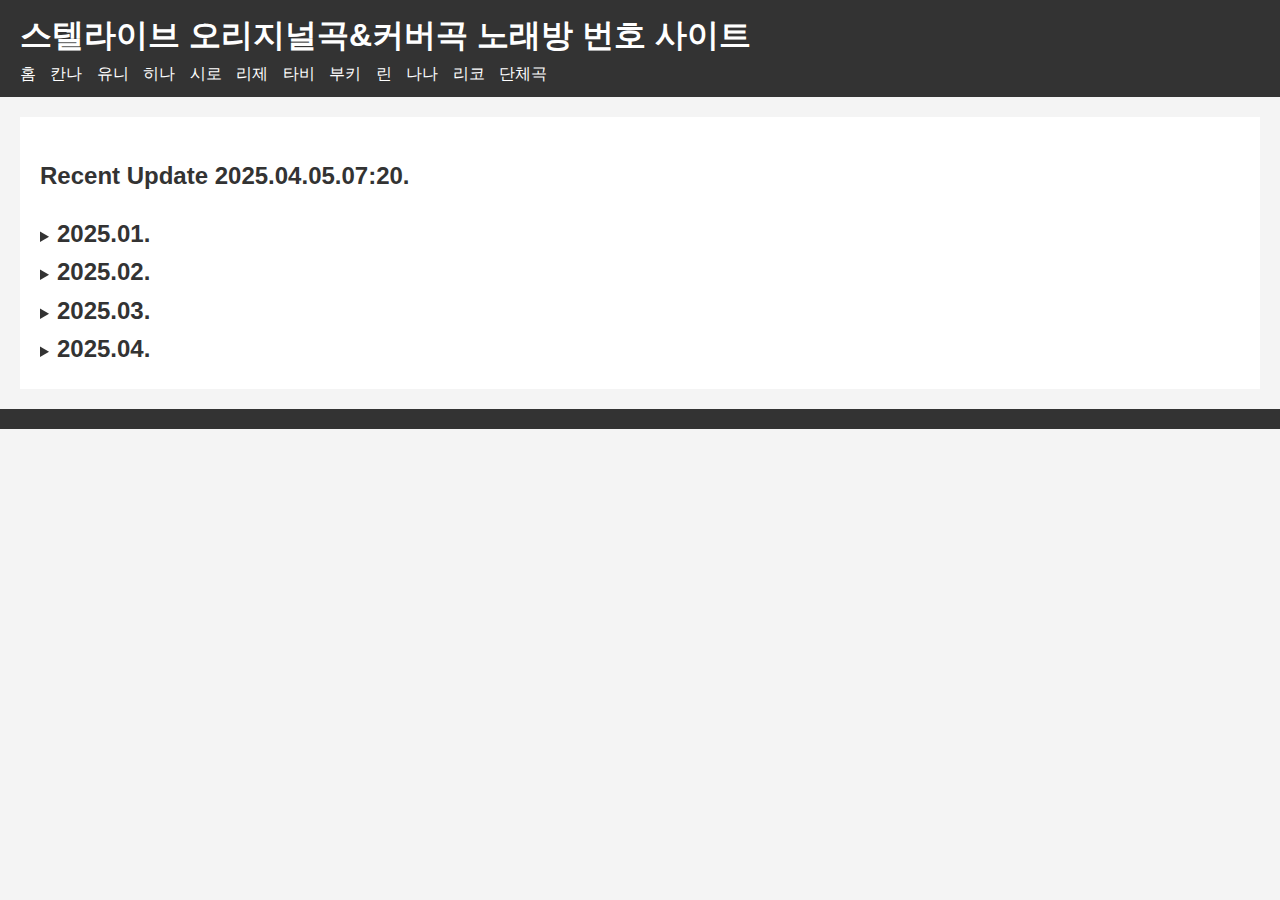
==== index.html @ b0199a57 "Update index.html" ====
<!DOCTYPE html>
<html lang="en">
<head>
  <meta charset="UTF-8">
  <meta name="viewport" content="width=device-width, initial-scale=1.0">
  <title>스텔라이브 오리지널곡&커버곡 노래방 번호 사이트</title>
  <link rel="stylesheet" href="css/style.css">
</head>
<body>
  <header>
    <h1>스텔라이브 오리지널곡&커버곡 노래방 번호 사이트</h1>
    <nav>
      <a href="index.html">홈</a>
      <a href="Kanna.html">칸나</a>
      <a href="Yuni.html">유니</a>
      <a href="Hina.html">히나</a>
      <a href="Mashiro.html">시로</a>
      <a href="Lize.html">리제</a>
      <a href="Tabi.html">타비</a>
      <a href="Shibuki.html">부키</a>
      <a href="Rin.html">린</a>
      <a href="Nana.html">나나</a>
      <a href="Riko.html">리코</a>
      <a href="GS.html">단체곡</a>
    </nav>
  </header>
  <main>
    <h2>Recent Update 2025.04.05.07:20.</h2>

    <details>
    <summary><span>2025.01.</span></summary>
      <ul>
    <p>2025.01.04.</p>
    <td>린 - 커버곡 - SPECIALZ<br>목록 추가</td>
    <br><br>
    <p>2025.01.05.</p>
    <td>히나 - 커버곡 -  晚餐歌(만찬가)<br>목록 추가</td>
    <br><br>
    <p>2025.01.15.</p>
    <td>칸나 - 오리지널곡 - 최종화(Acoustic Ver.) <br>TJ 번호 추가</td>
    <br>
    <td>리제 - 오리지널곡 - Festa! <br>TJ 번호 추가</td>
    <br>
    <td>타비 - 오리지널곡 - 여로 <br>TJ 번호 추가</td>
    <br>
    <br>
    <p>2025.01.20.</p>
    <td>히나&마시로 - 단체곡 - Dear my Fairy<br>TJ 번호 추가</td>
    <br><br>
    <p>2025.01.25.</p>
    <td>히나 - 커버곡 - 晚餐歌(만찬가)<br>KY(금영) 번호 추가</td>
    <br><br>
    <p>2025.01.27.</p>
    <td>나나 - 커버곡 - 飛行艇(비행정)<br>목록 추가</td>
    <br><br>
    <p>2025.01.28.</p>
    <td>리코 - 커버곡 - 絶対敵対メチャキライヤー(절대적대완전싫어)<br>목록 추가</td>
      </ul>
        </details>
    <details>
      <summary><span>2025.02.</span></summary>
        <ul>
    <p>2025.02.04.</p>
    <td>리제 - 커버곡 - アスノヨゾラ哨戒班(내일의 밤하늘 초계반)<br>목록 추가</td>
    <br><br>
    <p>2025.02.05.</p>
    <td>리제 - J-POP Mashup! - 打上花火(타상연화)<br>
    번호 미입력 수정(제보 감사합니다)</td>
    <br><br>
    <p>2025.02.06.</p>
    <td>리코 - 커버곡 - モニタリング(모니터링)<br>목록 추가</td>
    <br>
    <td>부키 - レオ(Leo)<br>TJ 번호 추가</td>
    <br><br>
    <p>2025.02.08.</p>
    <td>히나 - 커버곡 - Sweet Dreams, My Dear <br>KY(금영) 번호 미입력 수정(제보 감사합니다)</td>
    <br><br>
    <p>2025.02.12.<p>
    <td>히나 - 커버곡 - 晚餐歌(만찬가)
    <br>TJ 번호 추가</td>
    <br><br>
    <p>2025.02.14.</p>
    <td>리코 - 커버곡 - 心予報(마음 예보)<br>목록 추가</td>
    <br><br>
          <p>2025.02.15.</p>
          <td>린 - 커버곡 - To.X<br>목록 추가</td>
    <br><br>
          <p>2025.02.20.</p>
          <td>나나 - 커버곡 - Beyond the way<br>목록 추가</td>
    <br><br>
          <p>2025.02.22.</p> 
          <td>시로 - 커버곡 - 연예인<br>목록 추가</td>     
      </ul>
        </details>
    <details>
    <summary><span>2025.03.</span></summary>
      <ul>
           <p>2025.03.03.</p>
           <td>린 - 커버곡 - ももいろの鍵(복숭아빛 열쇠)<br>목록 추가</td>
        <br><br>
           <p>2025.03.08.</p>
           <td>린 - 커버곡 - W/X/Y<br>목록 추가</td>
        <br><br>
        <p>2025.03.10.</p>
           <td>리제 - 커버곡 - サクラキミワタシ(벚꽃, 너, 그리고 나)<br>목록 추가</td>
        <br><br>
        <p>2025.03.11.</p>
           <td>리코 - 커버곡 - ラビットホール(래빗홀)<br>목록 추가</td>
        <br><br>
        <p>2025.03.17.</p>
           <td>린 - 커버곡 - 逆夢(역몽)<br>목록 추가</td>
        <br><br>
        <p>2025.03.21.</p>
           <td>부키 - 커버곡 - SOS<br>목록 추가</td>
        </ul>
    </details>
<details>
    <summary><span>2025.04.</span></summary>
      <ul>
        <p>2025.04.01.</p>
        <td>린 - 커버곡 - シックス・フィート・アンダー(식스•피트•언더)<br>목록 추가</td>
        <br><br>
        <p>2025.04.03.</p>
        <td>칸나 - 커버곡 - 신시대(新時代)&리제 - J-POP Mashup - 新時代(신시대)<br>KY 번호 추가</td>
        <br><br>
        <p>2025.04.05.</p>
        <td>린 - 커버곡 - BOW AND ARROW<br>목록 추가</td>
        </ul>
    </details>
  </main>
  <footer><!--
    <ul>
      <p>X: @RakuSei_skrtjd</p>
      <p>팬카페 닉네임: 낙성</p>
    </ul>-->
  </footer>
</body>
</html>
---- css/style.css ----
/* 기본 스타일 */
body {
  font-family: Arial, sans-serif;
  margin: 0;
  padding: 0;
  line-height: 1.6;
  background-color: #f4f4f4;
  color: #333;
}

/* 헤더 스타일 */
header {
  background: #333;
  color: #fff;
  padding: 10px 20px;
}

header h1 {
  margin: 0;
}

nav a {
  color: #fff;
  text-decoration: none;
  margin-right: 10px;
}

nav a:hover {
  text-decoration: underline;
}

/* 본문 스타일 */
main {
  padding: 20px;
  background: #fff;
  margin: 20px;
  margin-bottom: 20px; /* footer와 간격 유지 */
}

/* footer 스타일 */
footer {
  position: relative; /* 기본 위치 */
  background: #333;
  color: #fff;
  text-align: center;
  padding: 10px 0;
  bottom: 0;
  width: 100%;
  clear: both; /* 이전 콘텐츠와 겹치지 않도록 설정 */
}

main::after {
  content: "";
  display: block;
  clear: both;
}



/* 표 스타일 */
table {
  width: 100%;
  border-collapse: collapse;
  margin-bottom: 20px;
}

table th, table td {
  border: 1px solid #ccc;
  padding: 10px;
  text-align: center;
}

table th {
  background-color: #f4f4f4;
  font-weight: bold;
}

table tr:nth-child(even) {
  background-color: #f9f9f9;
}

/* span 글씨 크기 정의 */
summary span {
  font-size: 1.5em; /* h3 크기와 유사한 크기 */
  font-weight: bold; /* 글씨 두껍게 */
}

/*표 반응형 스타일 추가*/
table {
  width: 100%;
  border-collapse: collapse;
}

th, td {
  padding: 8px;
  text-align: center;
  border: 1px solid #ddd;
  word-wrap: break-word; /* 긴 단어를 자동으로 줄바꿈 */
}

@media (max-width: 768px) {
  .table-container {
    overflow-x: auto; /* 가로 스크롤 추가 */
    display: block;
    white-space: nowrap; /* 줄바꿈 방지 */
  }
}
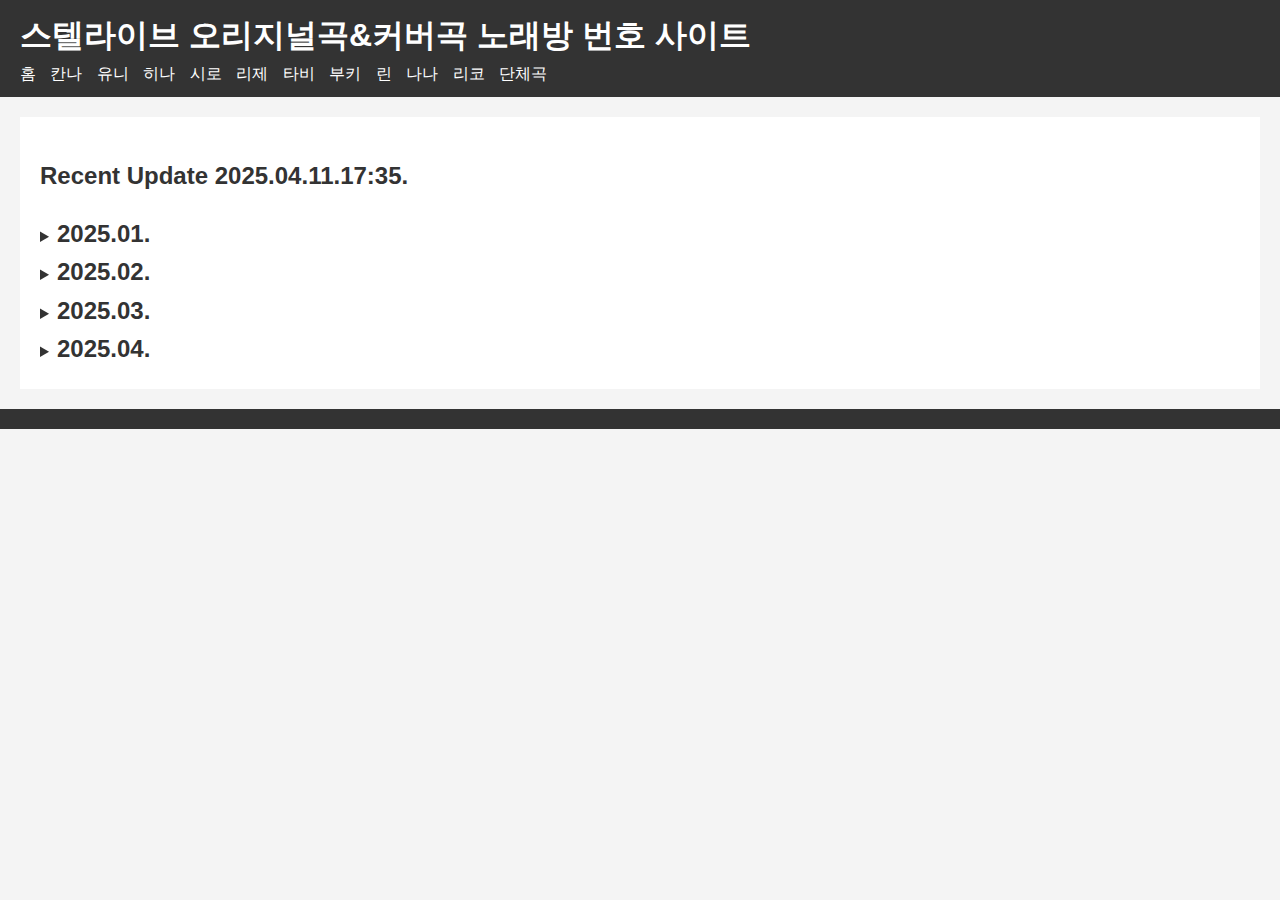
==== commit c499f5bd: "index.html 업데이트" ====
--- a/index.html
+++ b/index.html
@@ -25,7 +25,7 @@
     </nav>
   </header>
   <main>
-    <h2>Recent Update 2025.04.05.07:20.</h2>
+    <h2>Recent Update 2025.04.11.17:35.</h2>
 
     <details>
     <summary><span>2025.01.</span></summary>
@@ -121,10 +121,14 @@
         <td>린 - 커버곡 - シックス・フィート・アンダー(식스•피트•언더)<br>목록 추가</td>
         <br><br>
         <p>2025.04.03.</p>
-        <td>칸나 - 커버곡 - 신시대(新時代)&리제 - J-POP Mashup - 新時代(신시대)<br>KY 번호 추가</td>
+        <td>칸나 - 커버곡 & 리제 - J-POP Mashup - 新時代(신시대)<br>KY 번호 추가</td>
         <br><br>
         <p>2025.04.05.</p>
         <td>린 - 커버곡 - BOW AND ARROW<br>목록 추가</td>
+
+        <br><br>
+        <p>2025.04.11.</p>
+           <td>시로 - 커버곡 - シュガーロス(슈가로스)<br>목록 추가</td>
         </ul>
     </details>
   </main>
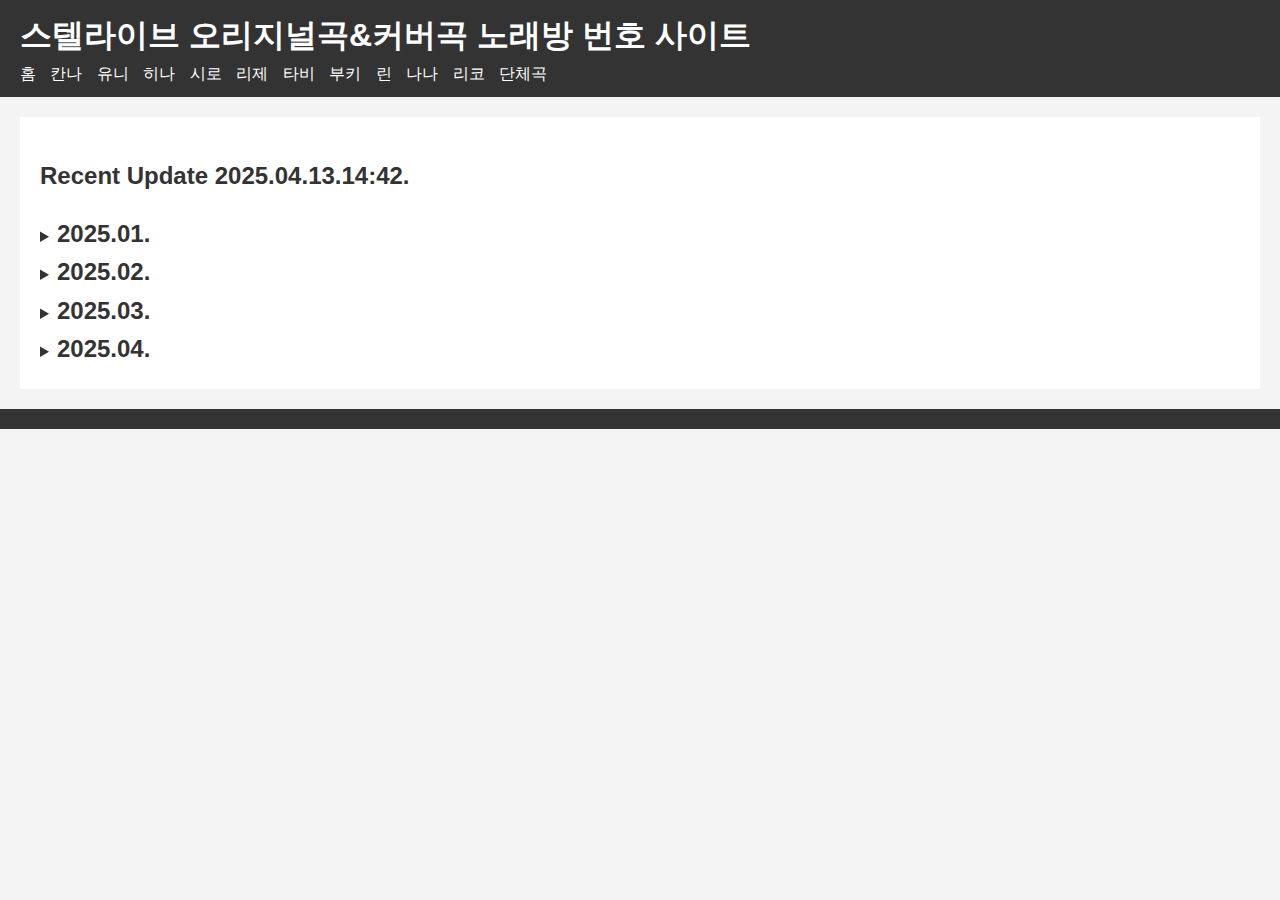
==== commit cca3d337: "index.html 업데이트" ====
--- a/index.html
+++ b/index.html
@@ -25,7 +25,7 @@
     </nav>
   </header>
   <main>
-    <h2>Recent Update 2025.04.11.17:35.</h2>
+    <h2>Recent Update 2025.04.13.14:42.</h2>
 
     <details>
     <summary><span>2025.01.</span></summary>
@@ -129,6 +129,9 @@
         <br><br>
         <p>2025.04.11.</p>
            <td>시로 - 커버곡 - シュガーロス(슈가로스)<br>목록 추가</td>
+    <br><br>
+    <p>2025.04.14.</p>
+    <td>나나 - 커버곡 - モニタリング(모니터링)<br>목록 추가</td>
         </ul>
     </details>
   </main>
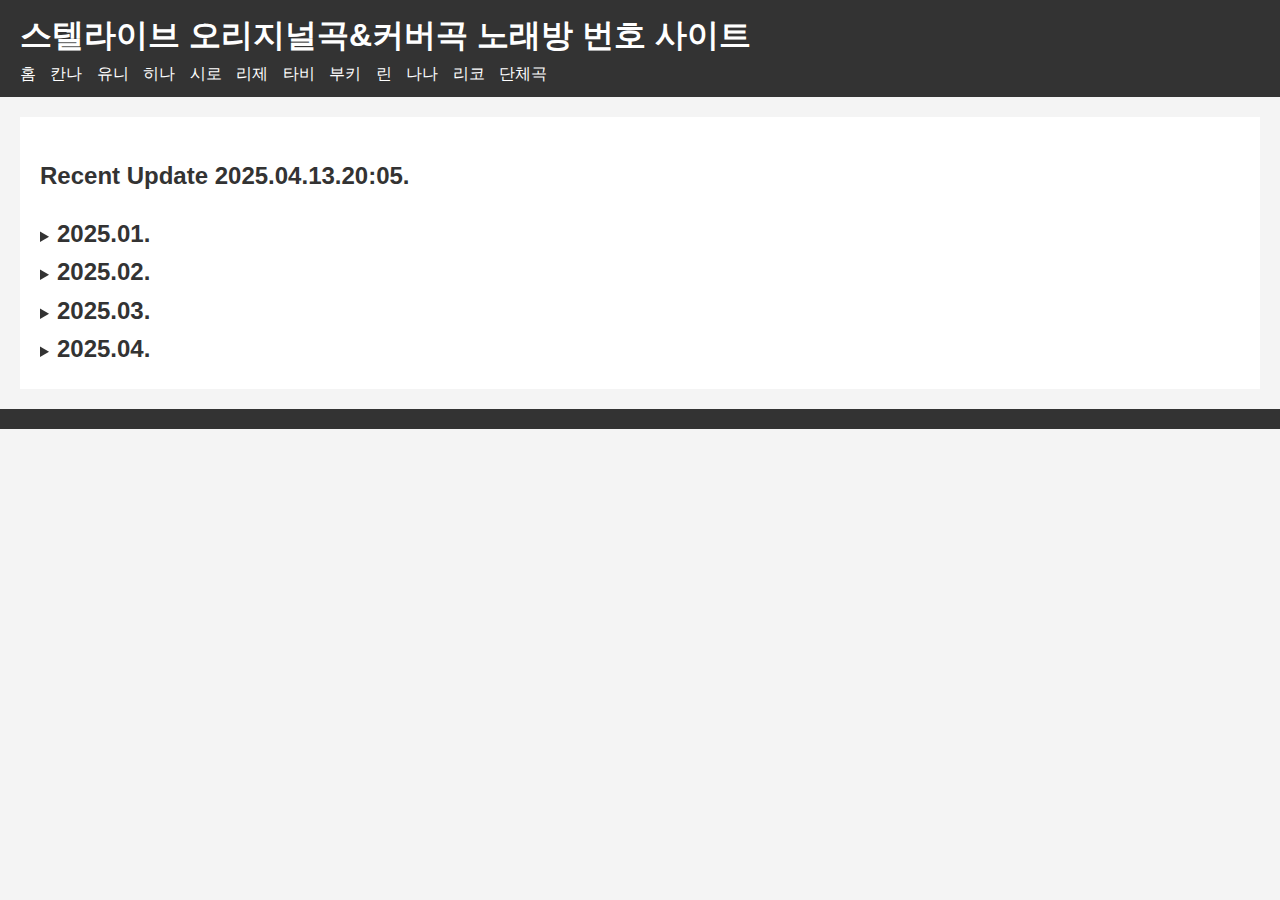
==== commit e60b0a20: "index.html 업데이트" ====
--- a/index.html
+++ b/index.html
@@ -25,7 +25,7 @@
     </nav>
   </header>
   <main>
-    <h2>Recent Update 2025.04.13.14:42.</h2>
+    <h2>Recent Update 2025.04.13.20:05.</h2>
 
     <details>
     <summary><span>2025.01.</span></summary>
@@ -132,6 +132,9 @@
     <br><br>
     <p>2025.04.14.</p>
     <td>나나 - 커버곡 - モニタリング(모니터링)<br>목록 추가</td>
+    <br><br>
+    <p>2025.04.13.</p>
+    <td>리코 - 커버곡 - シルシ(증표)<br>목록 추가</td>
         </ul>
     </details>
   </main>
